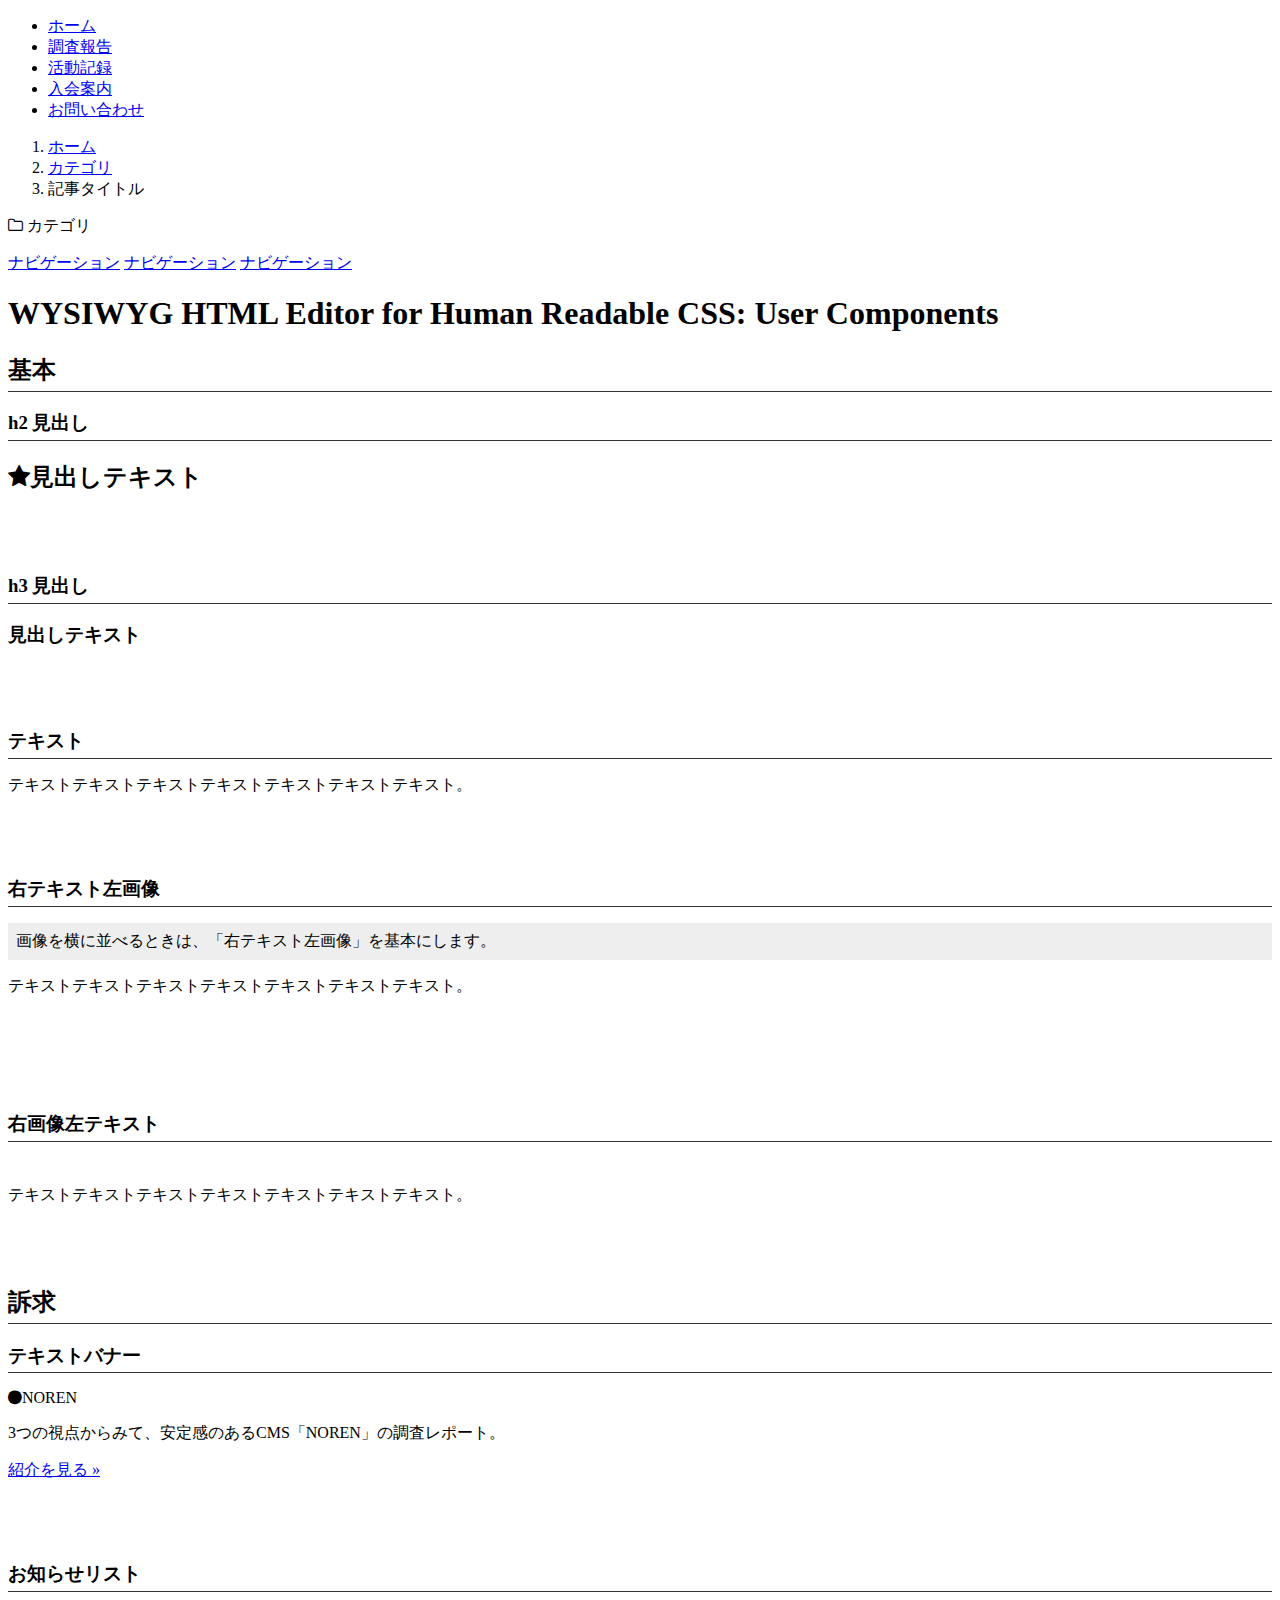
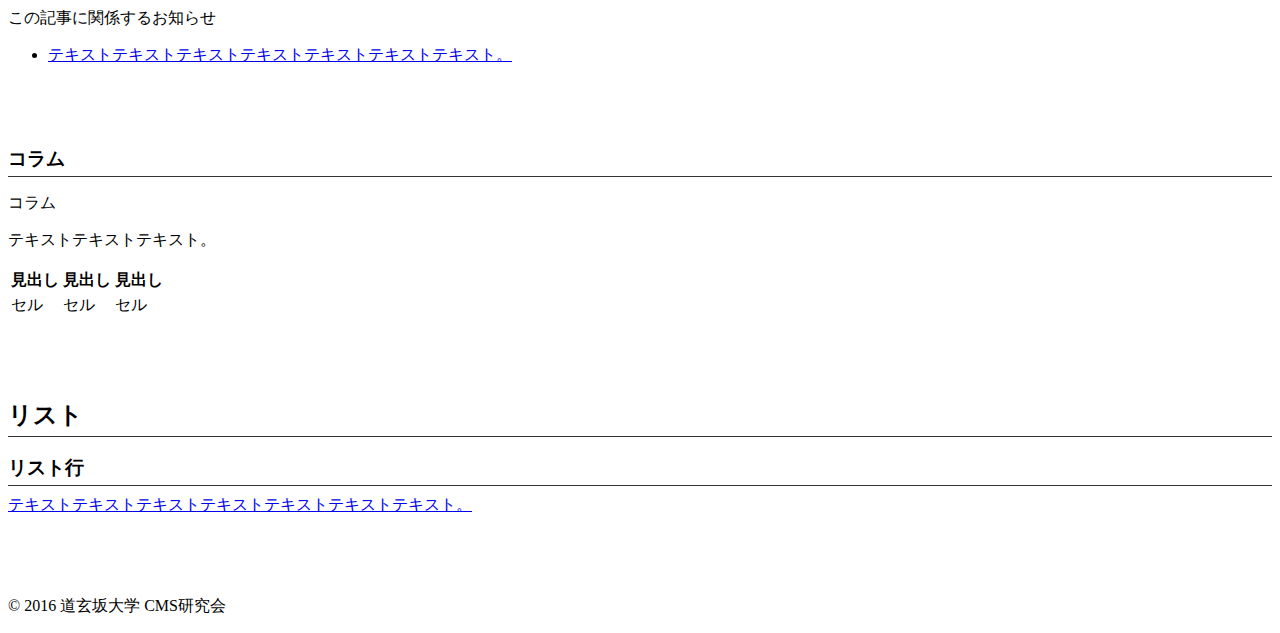
==== src/user-components/sample.html @ fd547f9a "ユーザーコンポーネントを、そのままコンポーネント集として見えるように整えた" ====
<!DOCTYPE html>
<html class="no-js">
<head>
  <meta charset="utf-8">
  <meta http-equiv="X-UA-Compatible" content="IE=edge,chrome=1">
  <meta name="viewport" content="width=device-width, initial-scale=1"><!-- user-scalable=no は指定しない。ピンチアウトができないと、縮小された画像などの文字が潰れたとき、情報を得るすべがなくなる -->
<title>WYSIWYG HTML Editor for Human Readable CSS: User Components</title>


  <!-- 依存ライブラリの読み込み -->
  <!-- jQuery -->
  <script src="https://ajax.googleapis.com/ajax/libs/jquery/1.11.3/jquery.min.js"></script>

  <!-- Bootstrap -->
  <!-- Latest compiled and minified CSS -->
  <link rel="stylesheet" href="https://maxcdn.bootstrapcdn.com/bootstrap/3.3.6/css/bootstrap.min.css" integrity="sha384-1q8mTJOASx8j1Au+a5WDVnPi2lkFfwwEAa8hDDdjZlpLegxhjVME1fgjWPGmkzs7" crossorigin="anonymous">
  <!-- Optional theme -->
  <link rel="stylesheet" href="https://maxcdn.bootstrapcdn.com/bootstrap/3.3.6/css/bootstrap-theme.min.css" integrity="sha384-fLW2N01lMqjakBkx3l/M9EahuwpSfeNvV63J5ezn3uZzapT0u7EYsXMjQV+0En5r" crossorigin="anonymous">
  <!-- Latest compiled and minified JavaScript -->
  <script src="https://maxcdn.bootstrapcdn.com/bootstrap/3.3.6/js/bootstrap.min.js" integrity="sha384-0mSbJDEHialfmuBBQP6A4Qrprq5OVfW37PRR3j5ELqxss1yVqOtnepnHVP9aJ7xS" crossorigin="anonymous"></script>

  <!-- Font Awesome -->
  <link rel="stylesheet" href="https://maxcdn.bootstrapcdn.com/font-awesome/4.5.0/css/font-awesome.min.css">


<!-- User Components を見やすくするための CSS -->
<style>

section {
  margin-bottom: 5.0em;
}

.hrcss-tab-title {
  border-bottom: 1px solid #333;
  margin-bottom: .5em;
  padding-bottom: .2em;
}

.hrcss-component-title {
  border-bottom: 1px solid #333;
  margin-bottom: .5em;
  padding-bottom: .2em;
}

.hrcss-component-image {
  display: none;
}

.hrcss-component-description {
  background: #eee;
  margin-bottom: 1.0em;
  padding: .5em;
}

</style>



</head>
<body>

  <!-- Layout -->
  <div class="container">

  <!-- Site Header -->
  <div class="masthead">
    <nav>
      <ul class="nav nav-justified">
        <li><a href="#">ホーム</a></li>
        <li><a href="#">調査報告</a></li>
        <li><a href="#">活動記録</a></li>
        <li><a href="#">入会案内</a></li>
        <li><a href="#">お問い合わせ</a></li>
      </ul>
    </nav>
  </div>


  <!-- Layout -->
  <nav>
    <ol class="breadcrumb">
      <li><a href="#">ホーム</a></li>
      <li><a href="#">カテゴリ</a></li>
      <li class="active">記事タイトル</li>
    </ol>
  </nav>

  <div class="row">
  <div class="col-sm-3 sidebar">
    
      <nav>
        <p class="lead nav-title"><i class="fa fa-folder-o"></i> カテゴリ</p>
        <div class="list-group">
          <a href="#" class="list-group-item">ナビゲーション</a>
          <a href="#" class="list-group-item">ナビゲーション</a>
          <a href="#" class="list-group-item">ナビゲーション</a>

        </div><!-- / .list-group -->
      </nav>

  </div>
  <div class="col-sm-8 col-sm-offset-1 main">

<h1>WYSIWYG HTML Editor for Human Readable CSS: User Components</h1>

<main id="hrcss-main">

<section class="( -tab )">

  <h2 class="hrcss-tab-title ( -tab-title )">基本</h2>


  <section class="( -component )">

    <h3 class="hrcss-component-title ( -component-title )">h2 見出し</h3>
    <img class="hrcss-component-image ( -component-image )" src="http://placehold.jp/60x40.png">

    <h2 class="text-primary ( -block )"><i class="fa fa-star ( -attribute:class )"></i><span class="( -editable )">見出しテキスト</span></h2>

  </section>


  <section class="( -component )">

    <h3 class="hrcss-component-title ( -component-title )">h3 見出し</h3>
    <img class="hrcss-component-image ( -component-image )" src="http://placehold.jp/60x40.png">

    <h3 class="( -block -editable )">見出しテキスト</h3>

  </section>


  <section class="( -component )">

    <h3 class="hrcss-component-title ( -component-title )">テキスト</h3>
    <img class="hrcss-component-image ( -component-image )" src="http://placehold.jp/60x40.png">

    <p class="( -element -editable )">テキストテキストテキストテキストテキストテキストテキスト。</p>

  </section>


  <section class="( -component )">

    <h3 class="hrcss-component-title ( -component-title )">右テキスト左画像</h3>
    <img class="hrcss-component-image ( -component-image )" src="http://placehold.jp/60x40.png">
    <p class="hrcss-component-description ( -component-description )">画像を横に並べるときは、「右テキスト左画像」を基本にします。</p>

    <div class="row ( -block )">
      <div class="col-sm-8">
        <p class="( -element -editable )">テキストテキストテキストテキストテキストテキストテキスト。</p>
      </div>
      <div class="col-sm-4">
        <img src="http://placehold.jp/230x230.png" alt="" class="img-responsive ( -attribute:src )">
      </div>
    </div>

  </section>


  <section class="( -component )">

    <h3 class="hrcss-component-title ( -component-title )">右画像左テキスト</h3>
    <img class="hrcss-component-image ( -component-image )" src="http://placehold.jp/60x40.png">

    <div class="row ( -block )">
      <div class="col-sm-4">
        <img src="http://placehold.jp/230x230.png" alt="" class="img-responsive ( -attribute:src )">
      </div>
      <div class="col-sm-8">
        <p class="( -element -editable )">テキストテキストテキストテキストテキストテキストテキスト。</p>
      </div>
    </div>

  </section>


</section><!-- / .-tab -->


<section class="( -tab )">

  <h2 class="hrcss-tab-title ( -tab-title )">訴求</h2>


  <section class="( -component )">

    <h3 class="hrcss-component-title ( -component-title )">テキストバナー</h3>
    <img class="hrcss-component-image ( -component-image )" src="http://placehold.jp/60x40.png">

    <div class="panel panel-default ( -block )">
      <div class="panel-body">
        <p class="lead"><i class="fa fa-circle ( -attribute:class )"></i><span class="( -editable )">NOREN</span></p>
        <p class="( -element -editable )">3つの視点からみて、安定感のあるCMS「NOREN」の調査レポート。</p>
        <p><a class="btn btn-primary ( -attribute:href )" href="#" role="button">紹介を見る &raquo;</a></p>
      </div>
    </div>

  </section>


  <section class="( -component )">

    <h3 class="hrcss-component-title ( -component-title )">お知らせリスト</h3>
    <img class="hrcss-component-image ( -component-image )" src="http://placehold.jp/60x40.png">

    <div class="well ( -block )">
      <p class="lead">この記事に関係するお知らせ</p>
      <ul class="well-ul ( -include:well-li )">
        <li class="well-li ( -element )"><a href="#" class="( -editable -attribute:href )">テキストテキストテキストテキストテキストテキストテキスト。</a></li>
    </ul>
    </div>

  </section>



  <section class="( -component )">

    <h3 class="hrcss-component-title ( -component-title )">コラム</h3>
    <img class="hrcss-component-image ( -component-image )" src="http://placehold.jp/60x40.png">

    <div class="panel panel-default ( -block )">
      <div class="panel-body">
        <p class="lead ( -editable )">コラム</p>
        <p class="( -editable )">テキストテキストテキスト。</p>
        <table class="table">
          <tr>
            <th>見出し</th>
            <th>見出し</th>
            <th>見出し</th>
          </tr>
          <tr>
            <td>セル</td>
            <td>セル</td>
            <td>セル</td>
          </tr>
        </table>
      </div>
    </div>

  </section>


</section><!-- / .-tab -->


<section class="( -tab )">

  <h2 class="hrcss-tab-title ( -tab-title )">リスト</h2>

  <section class="( -component )">

    <h3 class="hrcss-component-title ( -component-title )">リスト行</h3>
    <img class="hrcss-component-image ( -component-image )" src="http://placehold.jp/60x40.png">

    <li class="well-li ( -element -parent:well-ul )"><a href="#" class="( -editable -attribute:href )">テキストテキストテキストテキストテキストテキストテキスト。</a></li>

  </section>


</section><!-- / .-tab -->


</main>



  </div>
  </div>

  <!-- Site Footer -->
  <footer class="footer">
    <p class="text-center">&copy; 2016 道玄坂大学 CMS研究会</p>
  </footer>

  </div><!-- / Layout -->

    </body>
</html>
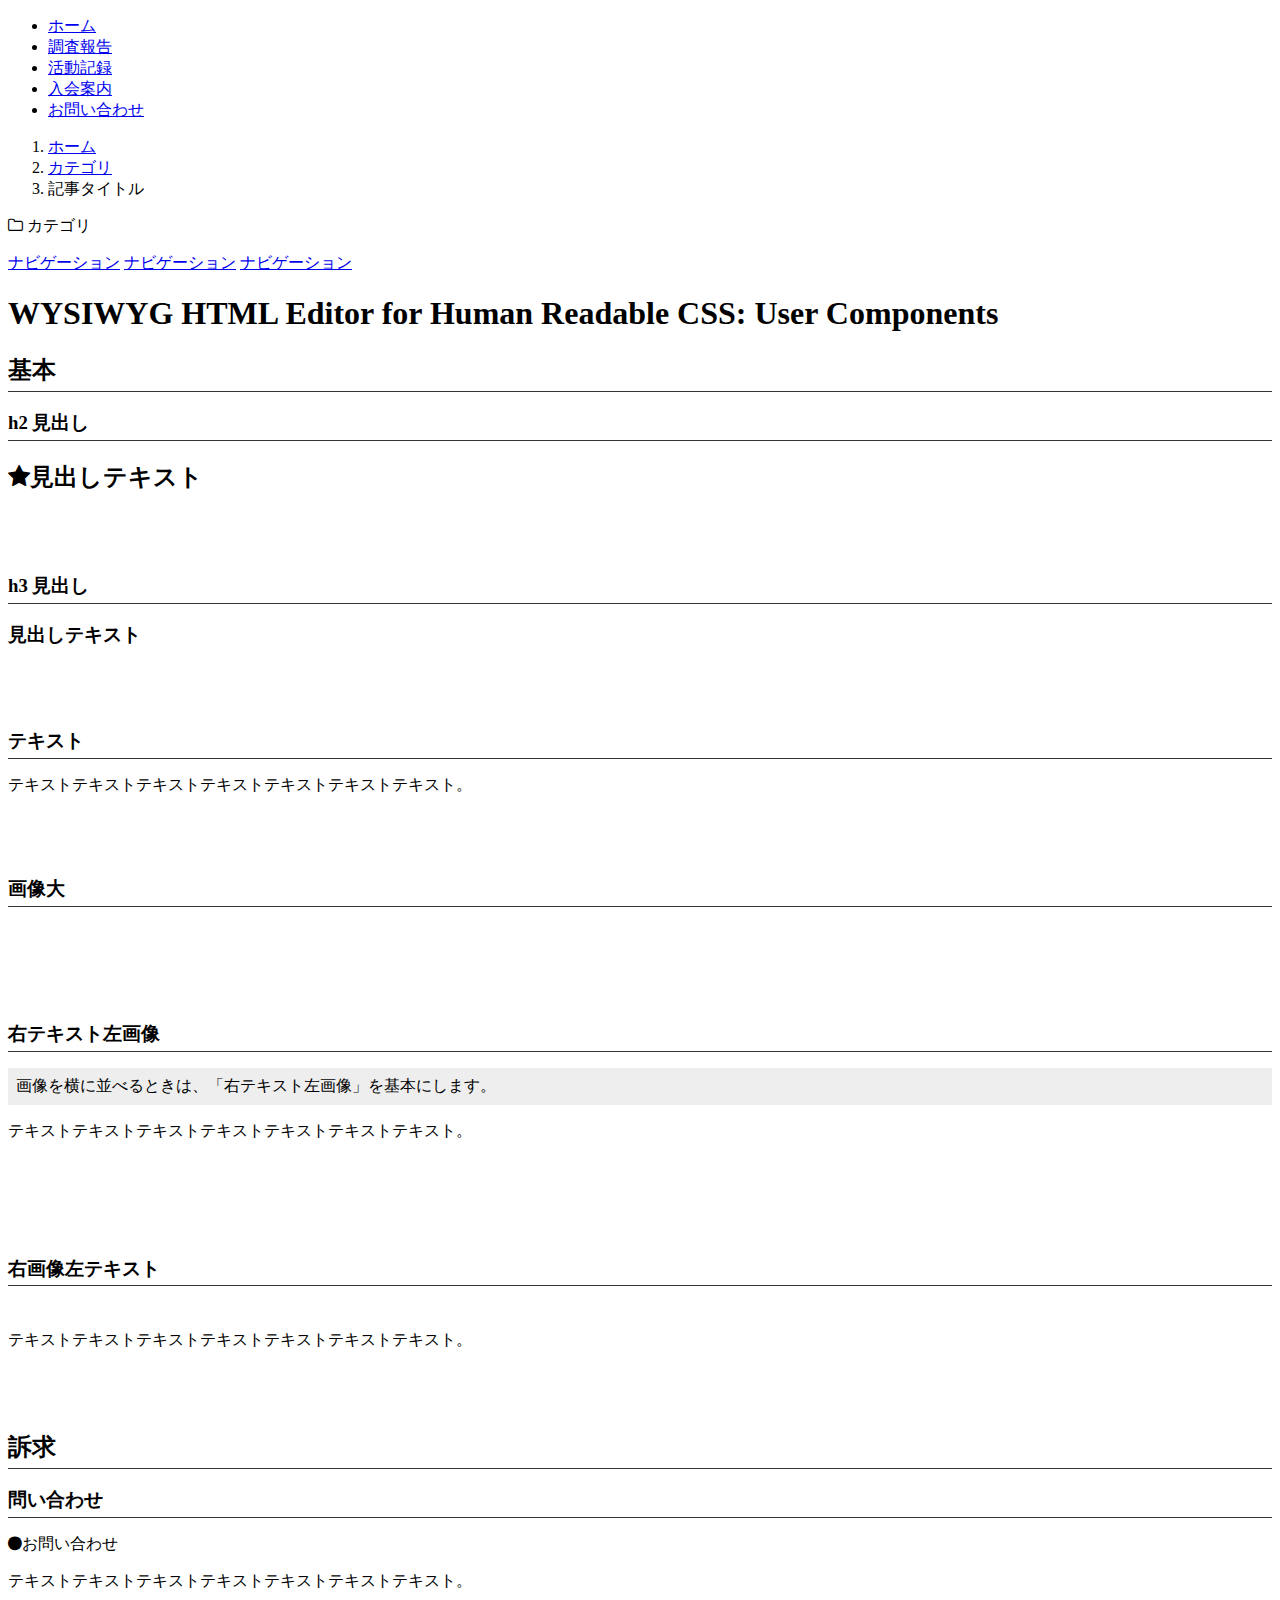
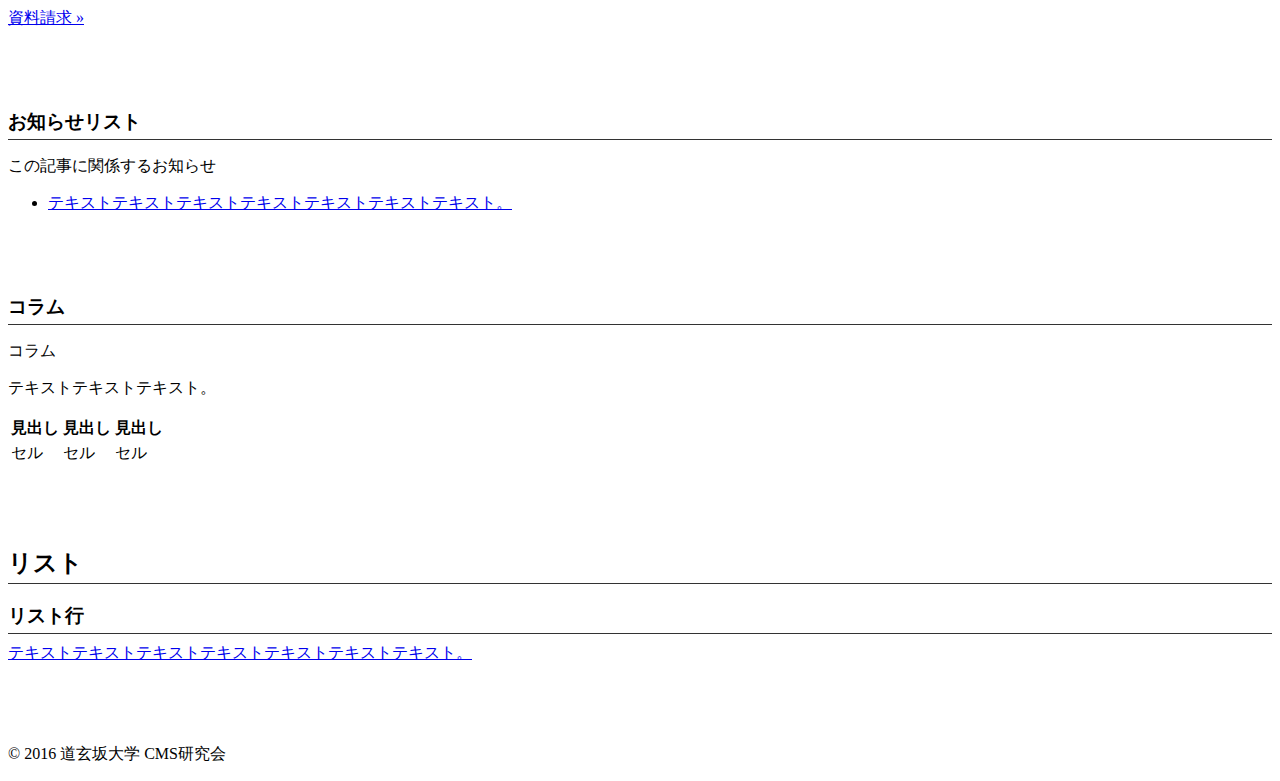
==== commit 22a3f6ba: "画像大コンポーネントと資料請求コンポーネントを作成" ====
--- a/src/user-components/sample.html
+++ b/src/user-components/sample.html
@@ -142,6 +142,16 @@
 
   <section class="( -component )">
 
+    <h3 class="hrcss-component-title ( -component-title )">画像大</h3>
+    <img class="hrcss-component-image ( -component-image )" src="http://placehold.jp/60x40.png">
+
+    <p class="( -block )"><img src="http://placehold.jp/750x230.png" alt="" class="img-responsive ( -attribute:src )"></p>
+
+  </section>
+
+
+  <section class="( -component )">
+
     <h3 class="hrcss-component-title ( -component-title )">右テキスト左画像</h3>
     <img class="hrcss-component-image ( -component-image )" src="http://placehold.jp/60x40.png">
     <p class="hrcss-component-description ( -component-description )">画像を横に並べるときは、「右テキスト左画像」を基本にします。</p>
@@ -185,14 +195,14 @@
 
   <section class="( -component )">
 
-    <h3 class="hrcss-component-title ( -component-title )">テキストバナー</h3>
+    <h3 class="hrcss-component-title ( -component-title )">問い合わせ</h3>
     <img class="hrcss-component-image ( -component-image )" src="http://placehold.jp/60x40.png">
 
     <div class="panel panel-default ( -block )">
       <div class="panel-body">
-        <p class="lead"><i class="fa fa-circle ( -attribute:class )"></i><span class="( -editable )">NOREN</span></p>
-        <p class="( -element -editable )">3つの視点からみて、安定感のあるCMS「NOREN」の調査レポート。</p>
-        <p><a class="btn btn-primary ( -attribute:href )" href="#" role="button">紹介を見る &raquo;</a></p>
+        <p class="lead"><i class="fa fa-circle ( -attribute:class )"></i><span class="( -editable )">お問い合わせ</span></p>
+        <p class="( -element -editable )">テキストテキストテキストテキストテキストテキストテキスト。</p>
+        <p><a class="btn btn-primary ( -attribute:href )" href="#" role="button">資料請求 &raquo;</a></p>
       </div>
     </div>
 
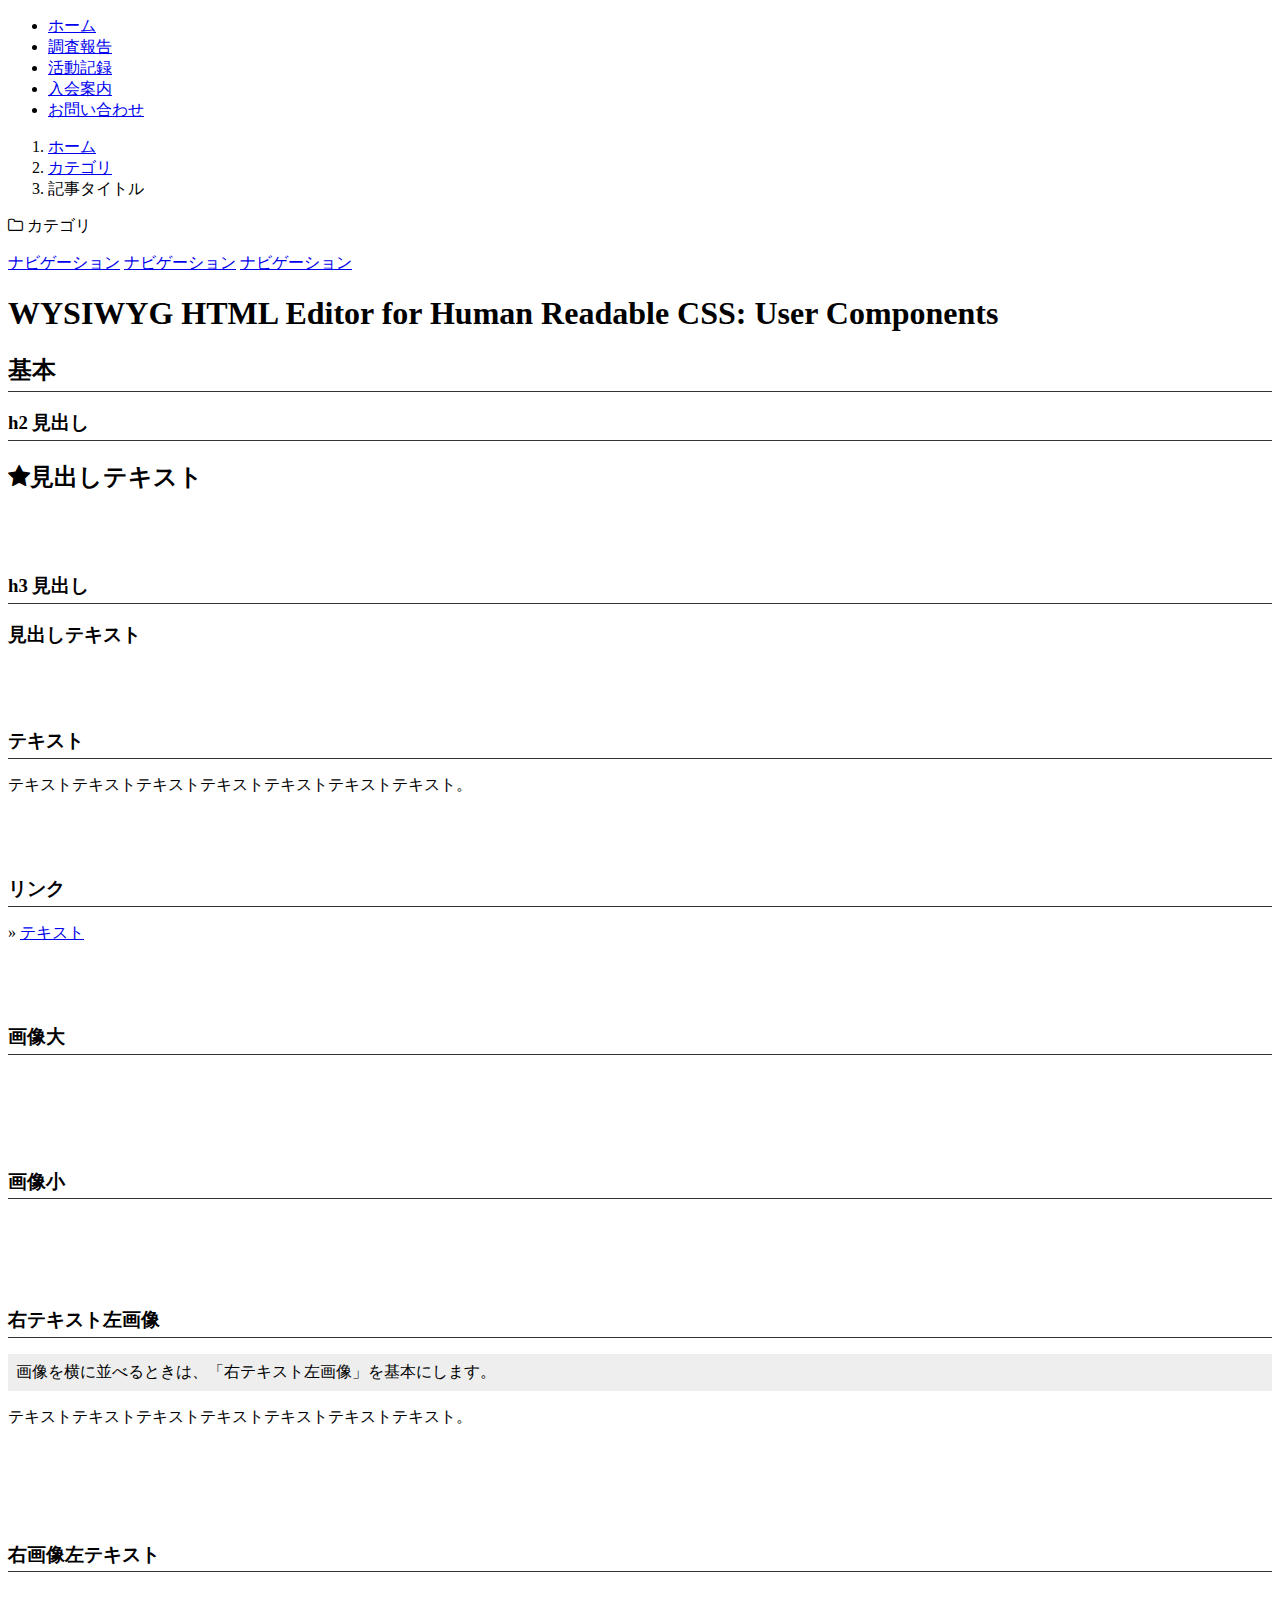
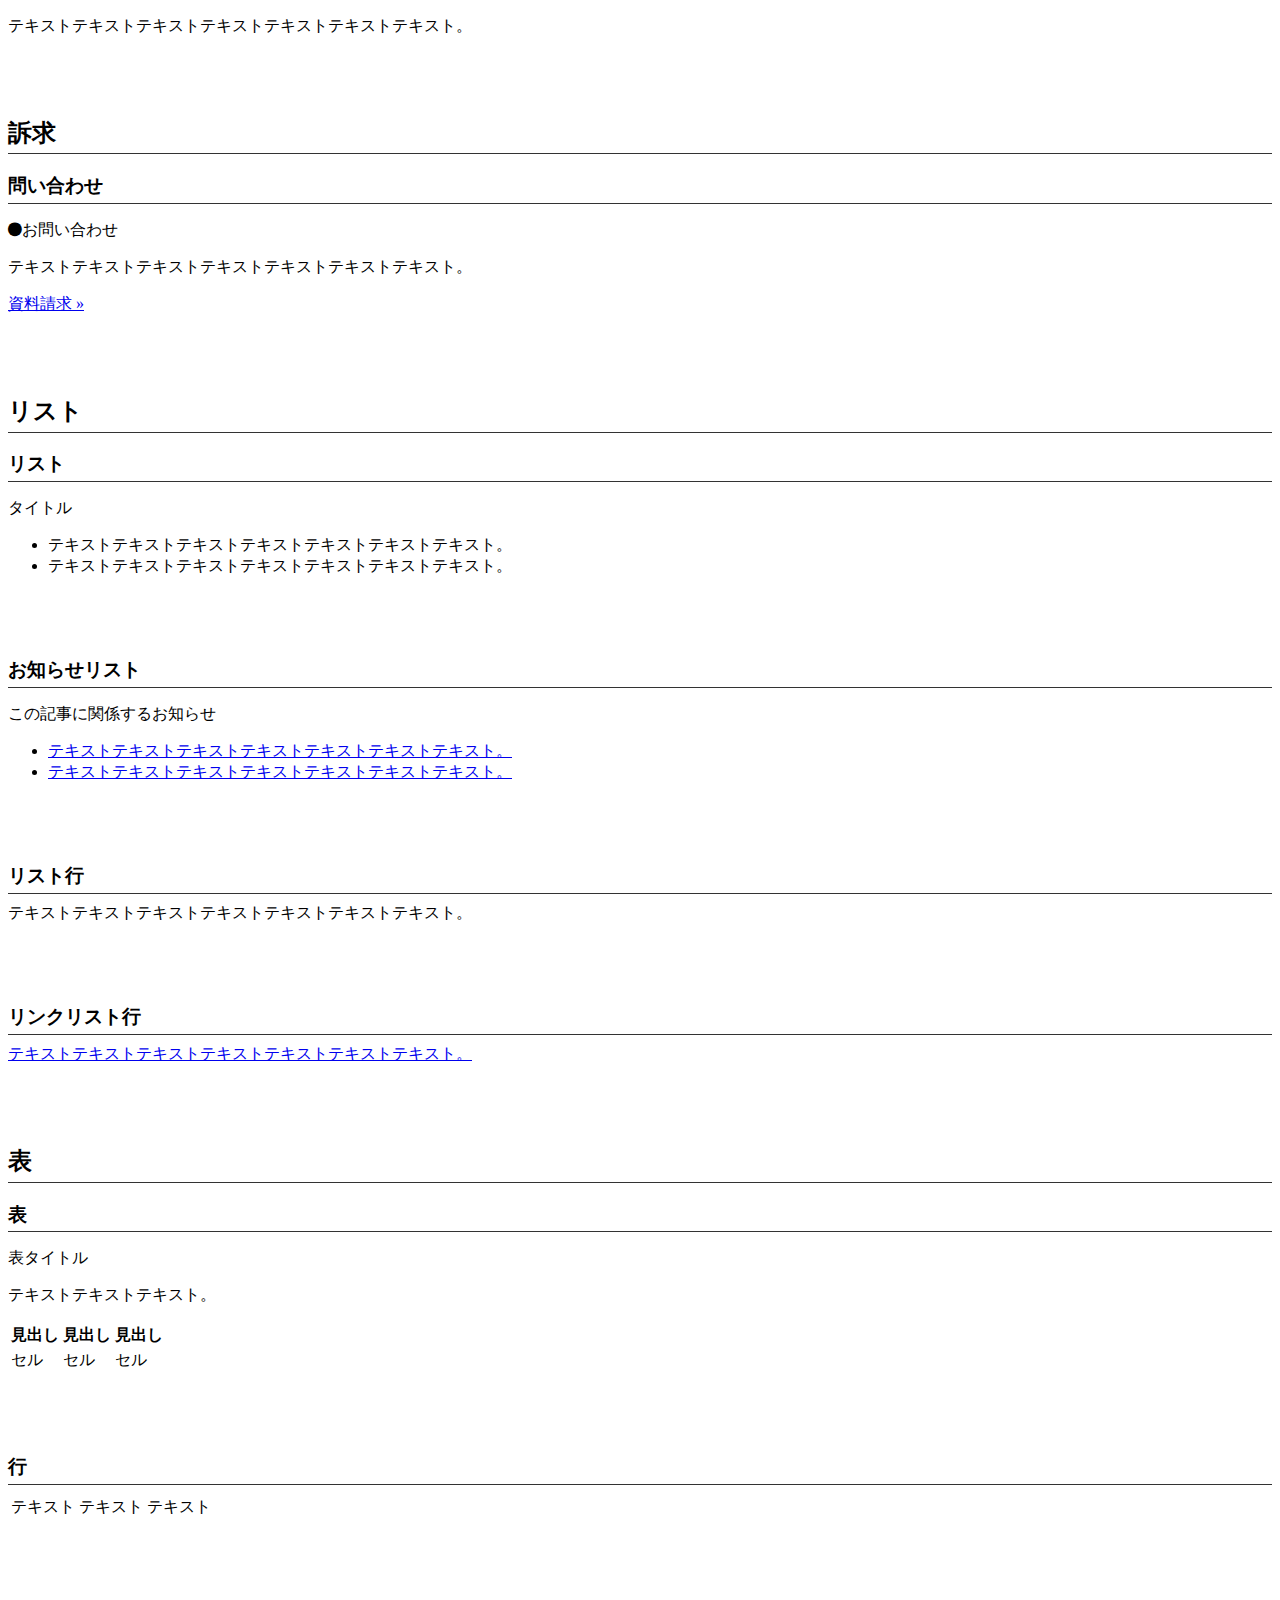
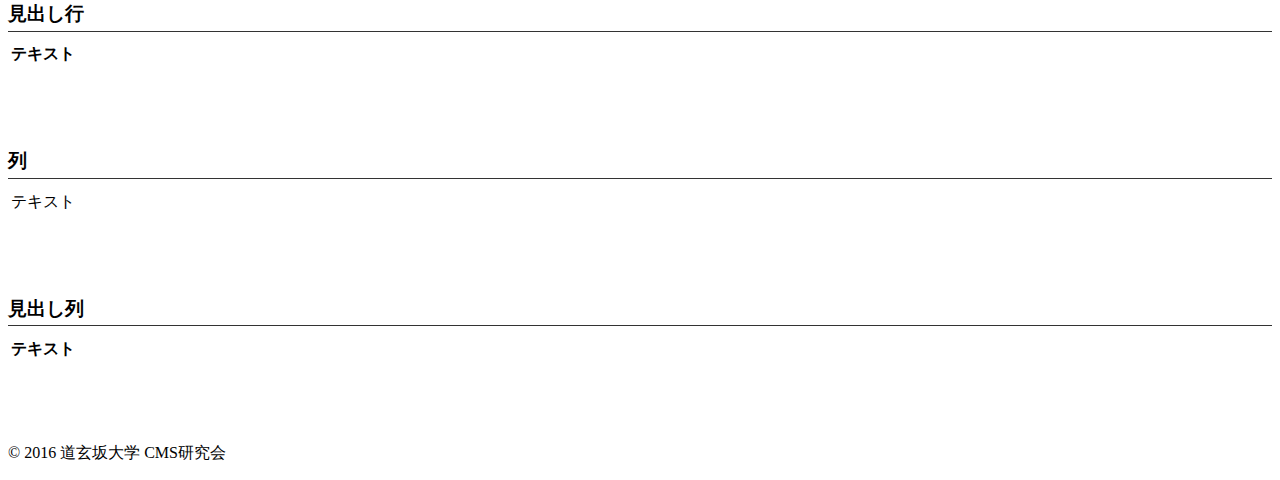
==== commit ff16908a: "コンポーネントのサムネイルを作成" ====
--- a/src/user-components/sample.html
+++ b/src/user-components/sample.html
@@ -113,7 +113,7 @@
   <section class="( -component )">
 
     <h3 class="hrcss-component-title ( -component-title )">h2 見出し</h3>
-    <img class="hrcss-component-image ( -component-image )" src="http://placehold.jp/60x40.png">
+    <img class="hrcss-component-image ( -component-image )" src="img/comp-h2.png">
 
     <h2 class="text-primary ( -block )"><i class="fa fa-star ( -attribute:class )"></i><span class="( -editable )">見出しテキスト</span></h2>
 
@@ -123,7 +123,7 @@
   <section class="( -component )">
 
     <h3 class="hrcss-component-title ( -component-title )">h3 見出し</h3>
-    <img class="hrcss-component-image ( -component-image )" src="http://placehold.jp/60x40.png">
+    <img class="hrcss-component-image ( -component-image )" src="img/comp-h3.png">
 
     <h3 class="( -block -editable )">見出しテキスト</h3>
 
@@ -133,7 +133,7 @@
   <section class="( -component )">
 
     <h3 class="hrcss-component-title ( -component-title )">テキスト</h3>
-    <img class="hrcss-component-image ( -component-image )" src="http://placehold.jp/60x40.png">
+    <img class="hrcss-component-image ( -component-image )" src="img/comp-text.png">
 
     <p class="( -element -editable )">テキストテキストテキストテキストテキストテキストテキスト。</p>
 
@@ -142,8 +142,18 @@
 
   <section class="( -component )">
 
+    <h3 class="hrcss-component-title ( -component-title )">リンク</h3>
+    <img class="hrcss-component-image ( -component-image )" src="img/comp-link.png">
+
+    <p class="( -element )">&raquo; <a href="#" class="( -editable -attribute:href )">テキスト</a></p>
+
+  </section>
+
+
+  <section class="( -component )">
+
     <h3 class="hrcss-component-title ( -component-title )">画像大</h3>
-    <img class="hrcss-component-image ( -component-image )" src="http://placehold.jp/60x40.png">
+    <img class="hrcss-component-image ( -component-image )" src="img/comp-image-large.png">
 
     <p class="( -block )"><img src="http://placehold.jp/750x230.png" alt="" class="img-responsive ( -attribute:src )"></p>
 
@@ -152,8 +162,18 @@
 
   <section class="( -component )">
 
+    <h3 class="hrcss-component-title ( -component-title )">画像小</h3>
+    <img class="hrcss-component-image ( -component-image )" src="img/comp-image-small.png">
+
+    <img src="http://placehold.jp/60x60.png" alt="" class="img-responsive ( -element -attribute:src )">
+
+  </section>
+
+
+  <section class="( -component )">
+
     <h3 class="hrcss-component-title ( -component-title )">右テキスト左画像</h3>
-    <img class="hrcss-component-image ( -component-image )" src="http://placehold.jp/60x40.png">
+    <img class="hrcss-component-image ( -component-image )" src="img/comp-image-right.png">
     <p class="hrcss-component-description ( -component-description )">画像を横に並べるときは、「右テキスト左画像」を基本にします。</p>
 
     <div class="row ( -block )">
@@ -171,7 +191,7 @@
   <section class="( -component )">
 
     <h3 class="hrcss-component-title ( -component-title )">右画像左テキスト</h3>
-    <img class="hrcss-component-image ( -component-image )" src="http://placehold.jp/60x40.png">
+    <img class="hrcss-component-image ( -component-image )" src="img/comp-image-left.png">
 
     <div class="row ( -block )">
       <div class="col-sm-4">
@@ -196,7 +216,7 @@
   <section class="( -component )">
 
     <h3 class="hrcss-component-title ( -component-title )">問い合わせ</h3>
-    <img class="hrcss-component-image ( -component-image )" src="http://placehold.jp/60x40.png">
+    <img class="hrcss-component-image ( -component-image )" src="img/comp-inquiry.png">
 
     <div class="panel panel-default ( -block )">
       <div class="panel-body">
@@ -209,30 +229,83 @@
   </section>
 
 
+</section><!-- / .-tab -->
+
+
+<section class="( -tab )">
+
+  <h2 class="hrcss-tab-title ( -tab-title )">リスト</h2>
+
+
+  <section class="( -component )">
+
+    <h3 class="hrcss-component-title ( -component-title )">リスト</h3>
+    <img class="hrcss-component-image ( -component-image )" src="img/comp-list.png">
+
+        <div class="panel panel-default ( -block )">
+          <div class="panel-body">
+            <p class="lead ( -editable )">タイトル</p>
+            <ul class="( -list )">
+              <li class="( -listitem )">テキストテキストテキストテキストテキストテキストテキスト。</li>
+              <li class="( -listitem )">テキストテキストテキストテキストテキストテキストテキスト。</li>
+            </ul>
+          </div>
+        </div>
+
+  </section>
+
+
   <section class="( -component )">
 
     <h3 class="hrcss-component-title ( -component-title )">お知らせリスト</h3>
-    <img class="hrcss-component-image ( -component-image )" src="http://placehold.jp/60x40.png">
+    <img class="hrcss-component-image ( -component-image )" src="img/comp-note.png">
 
     <div class="well ( -block )">
       <p class="lead">この記事に関係するお知らせ</p>
-      <ul class="well-ul ( -include:well-li )">
-        <li class="well-li ( -element )"><a href="#" class="( -editable -attribute:href )">テキストテキストテキストテキストテキストテキストテキスト。</a></li>
-    </ul>
+      <ul class="well-ul ( -list -include:well-li )">
+        <li class="well-li ( -listitem )"><a href="#" class="( -editable -attribute:href )">テキストテキストテキストテキストテキストテキストテキスト。</a></li>
+        <li class="well-li ( -listitem )"><a href="#" class="( -editable -attribute:href )">テキストテキストテキストテキストテキストテキストテキスト。</a></li>
+      </ul>
     </div>
 
   </section>
 
 
-
-  <section class="( -component )">
-
-    <h3 class="hrcss-component-title ( -component-title )">コラム</h3>
-    <img class="hrcss-component-image ( -component-image )" src="http://placehold.jp/60x40.png">
+  <section class="( -component )">
+
+    <h3 class="hrcss-component-title ( -component-title )">リスト行</h3>
+    <img class="hrcss-component-image ( -component-image )" src="img/comp-list-li.png">
+
+    <li class="( -listitem )">テキストテキストテキストテキストテキストテキストテキスト。</li>
+
+  </section>
+
+  <section class="( -component )">
+
+    <h3 class="hrcss-component-title ( -component-title )">リンクリスト行</h3>
+    <img class="hrcss-component-image ( -component-image )" src="img/comp-list-li-a.png">
+
+    <li class="well-li ( -listitem -parent:well-ul )"><a href="#" class="( -editable -attribute:href )">テキストテキストテキストテキストテキストテキストテキスト。</a></li>
+
+  </section>
+
+
+</section><!-- / .-tab -->
+
+
+<section class="( -tab )">
+
+  <h2 class="hrcss-tab-title ( -tab-title )">表</h2>
+
+
+  <section class="( -component )">
+
+    <h3 class="hrcss-component-title ( -component-title )">表</h3>
+    <img class="hrcss-component-image ( -component-image )" src="img/comp-table.png">
 
     <div class="panel panel-default ( -block )">
       <div class="panel-body">
-        <p class="lead ( -editable )">コラム</p>
+        <p class="lead ( -editable )">表タイトル</p>
         <p class="( -editable )">テキストテキストテキスト。</p>
         <table class="table">
           <tr>
@@ -252,19 +325,58 @@
   </section>
 
 
-</section><!-- / .-tab -->
-
-
-<section class="( -tab )">
-
-  <h2 class="hrcss-tab-title ( -tab-title )">リスト</h2>
-
-  <section class="( -component )">
-
-    <h3 class="hrcss-component-title ( -component-title )">リスト行</h3>
-    <img class="hrcss-component-image ( -component-image )" src="http://placehold.jp/60x40.png">
-
-    <li class="well-li ( -element -parent:well-ul )"><a href="#" class="( -editable -attribute:href )">テキストテキストテキストテキストテキストテキストテキスト。</a></li>
+  <section class="( -component )">
+
+    <h3 class="hrcss-component-title ( -component-title )">行</h3>
+    <img class="hrcss-component-image ( -component-image )" src="img/comp-table-tr.png">
+
+    <table class="table ( -ignore )">
+      <tr class="( -tr )">
+        <td class="( -td )"><span class="( -editable )">テキスト</span></td>
+        <td class="( -td )"><span class="( -editable )">テキスト</span></td>
+        <td class="( -td )"><span class="( -editable )">テキスト</span></td>
+      </tr>
+    </table>
+
+
+  </section>
+
+
+  <section class="( -component )">
+
+    <h3 class="hrcss-component-title ( -component-title )">見出し行</h3>
+    <img class="hrcss-component-image ( -component-image )" src="img/comp-table-tr-th.png">
+
+    <table class="table ( -ignore )">
+      <tr class="( -tr )">
+        <th class="( -td )"><span class="( -editable )">テキスト</span></th>
+      </tr>
+    </table>
+
+
+  </section>
+
+
+  <section class="( -component )">
+
+    <h3 class="hrcss-component-title ( -component-title )">列</h3>
+    <img class="hrcss-component-image ( -component-image )" src="img/comp-table-td.png">
+
+    <table class="table ( -ignore )">
+      <td class="( -td )"><span class="( -editable )">テキスト</span></td>
+    </table>
+
+  </section>
+
+
+  <section class="( -component )">
+
+    <h3 class="hrcss-component-title ( -component-title )">見出し列</h3>
+    <img class="hrcss-component-image ( -component-image )" src="img/comp-table-td-th.png">
+
+    <table class="table ( -ignore )">
+      <th class="( -td )"><span class="( -element -editable )">テキスト</span></th>
+    </table>
 
   </section>
 
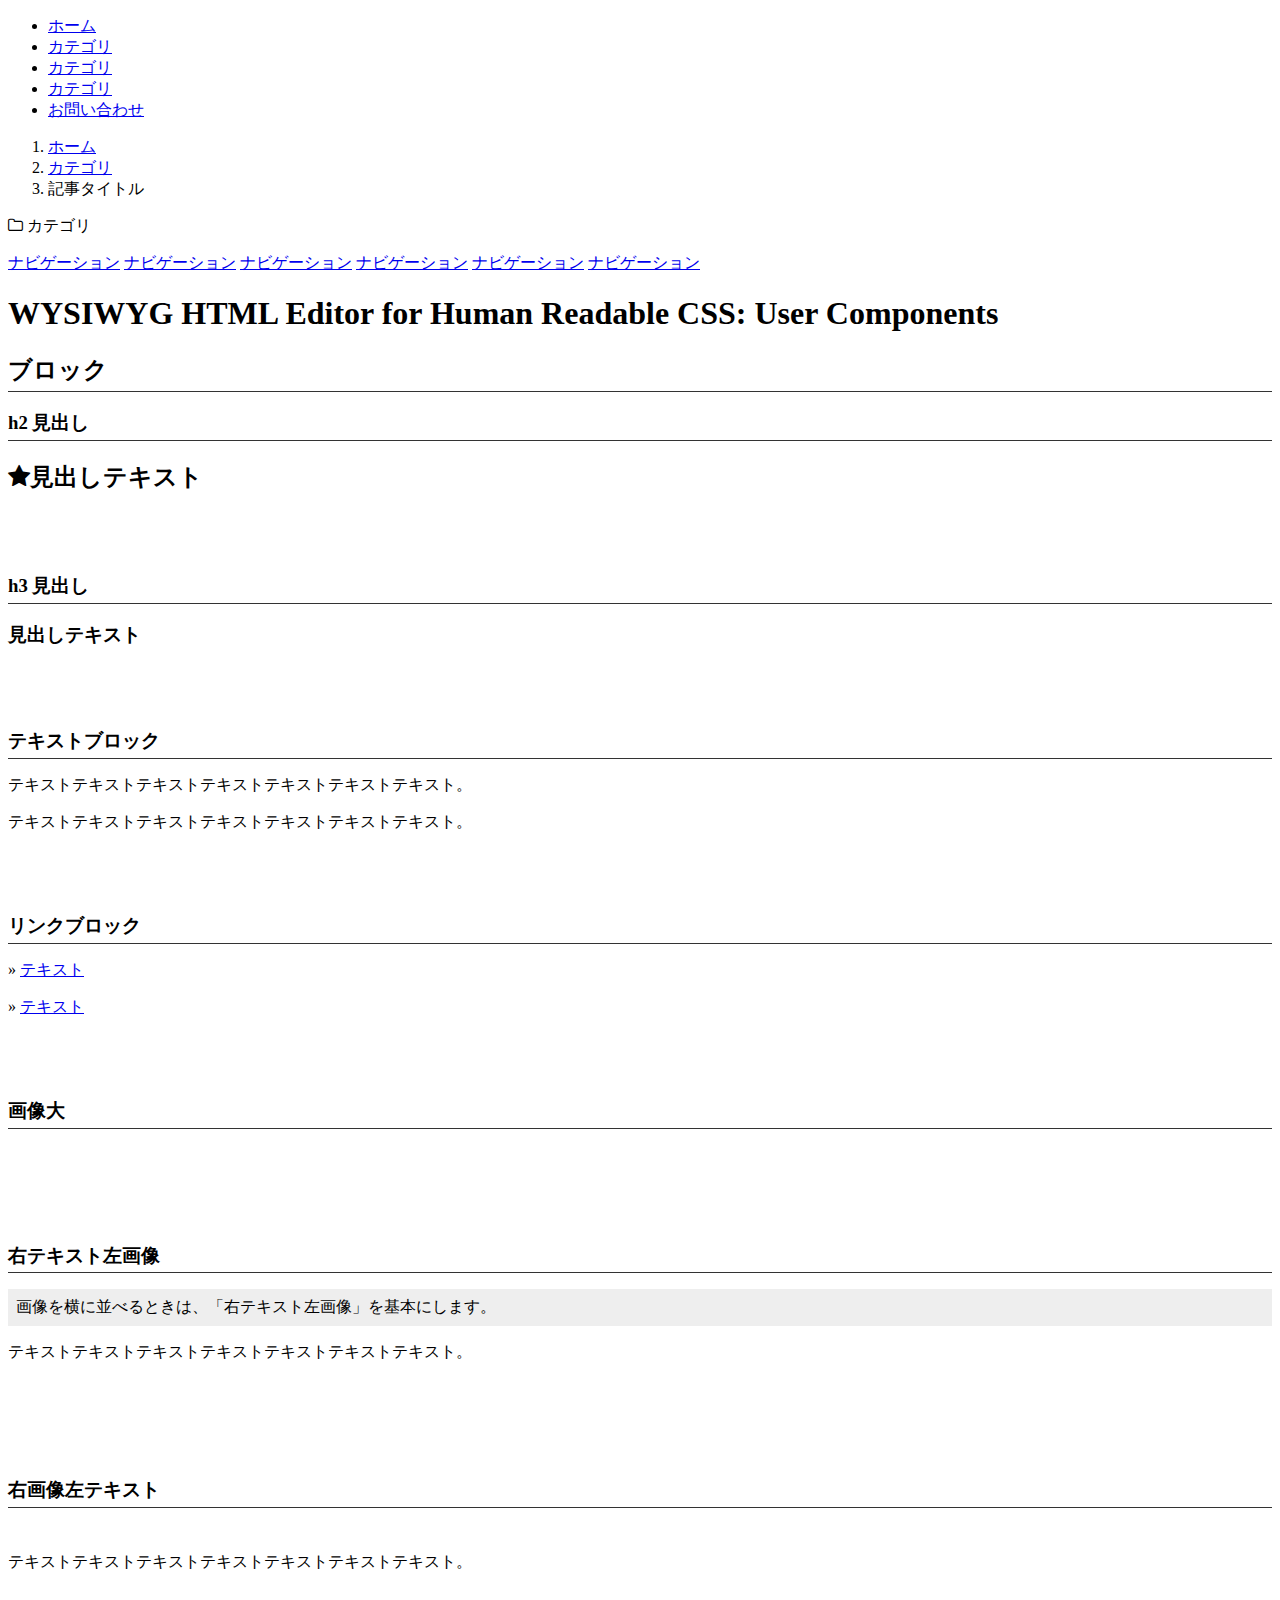
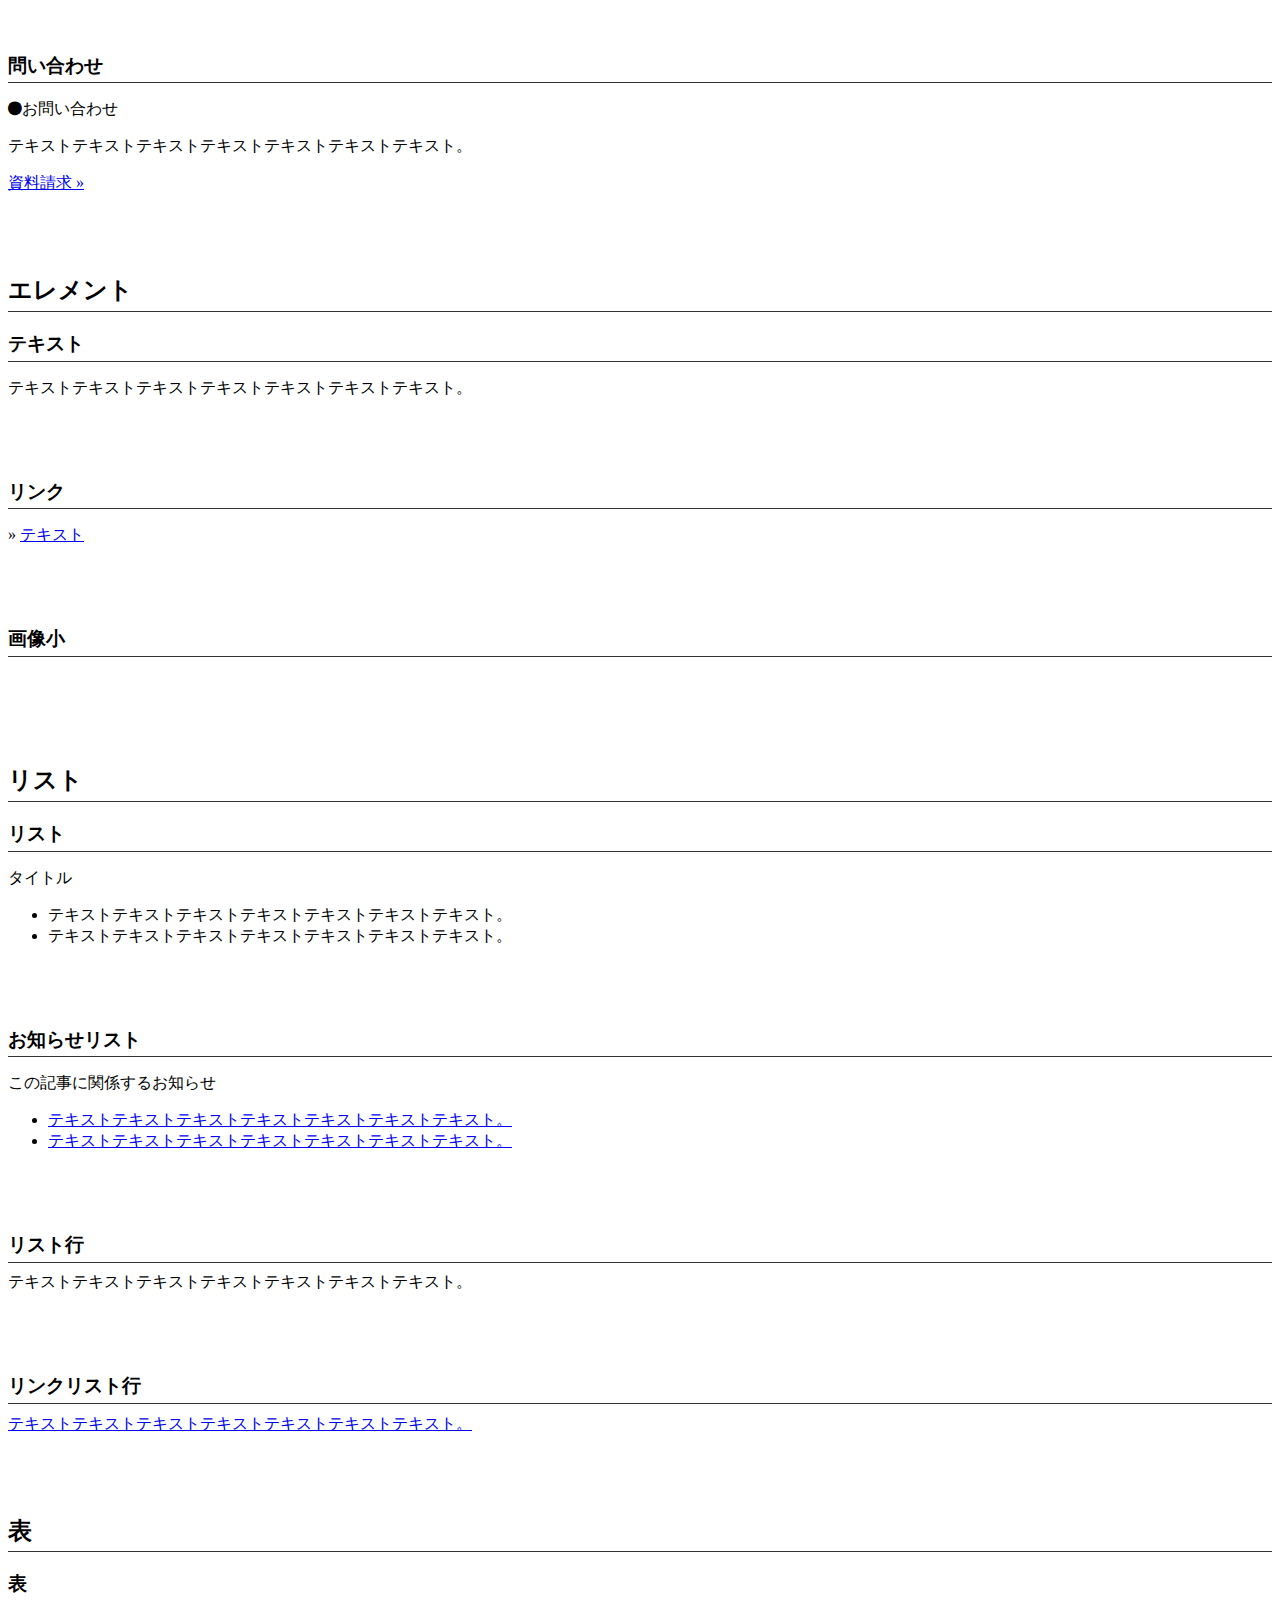
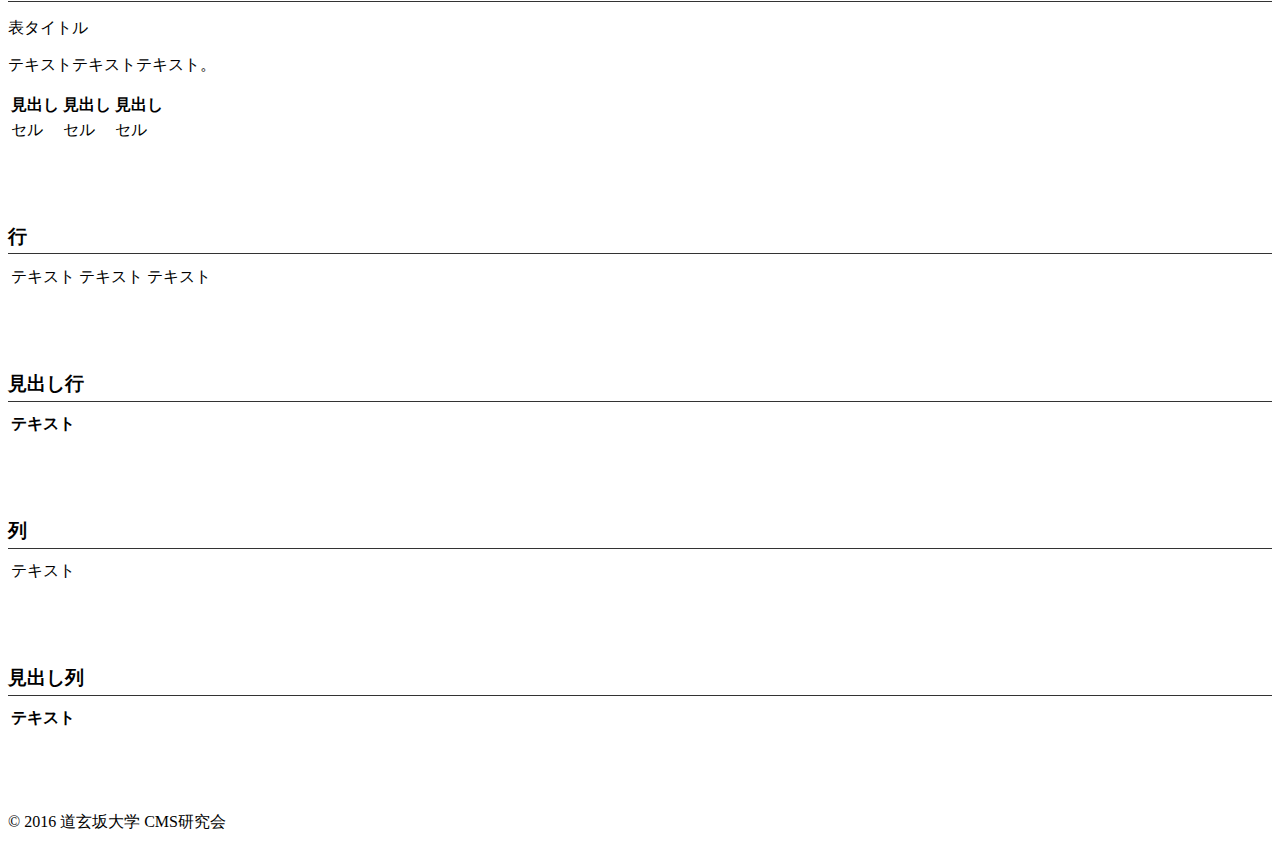
==== commit 95fb34aa: "Issue #7 と #10 まわりの調整" ====
--- a/src/user-components/sample.html
+++ b/src/user-components/sample.html
@@ -67,9 +67,9 @@
     <nav>
       <ul class="nav nav-justified">
         <li><a href="#">ホーム</a></li>
-        <li><a href="#">調査報告</a></li>
-        <li><a href="#">活動記録</a></li>
-        <li><a href="#">入会案内</a></li>
+        <li><a href="#">カテゴリ</a></li>
+        <li><a href="#">カテゴリ</a></li>
+        <li><a href="#">カテゴリ</a></li>
         <li><a href="#">お問い合わせ</a></li>
       </ul>
     </nav>
@@ -94,7 +94,9 @@
           <a href="#" class="list-group-item">ナビゲーション</a>
           <a href="#" class="list-group-item">ナビゲーション</a>
           <a href="#" class="list-group-item">ナビゲーション</a>
-
+          <a href="#" class="list-group-item">ナビゲーション</a>
+          <a href="#" class="list-group-item">ナビゲーション</a>
+          <a href="#" class="list-group-item">ナビゲーション</a>
         </div><!-- / .list-group -->
       </nav>
 
@@ -107,7 +109,7 @@
 
 <section class="( -tab )">
 
-  <h2 class="hrcss-tab-title ( -tab-title )">基本</h2>
+  <h2 class="hrcss-tab-title ( -tab-title )">ブロック</h2>
 
 
   <section class="( -component )">
@@ -132,20 +134,26 @@
 
   <section class="( -component )">
 
-    <h3 class="hrcss-component-title ( -component-title )">テキスト</h3>
+    <h3 class="hrcss-component-title ( -component-title )">テキストブロック</h3>
     <img class="hrcss-component-image ( -component-image )" src="img/comp-text.png">
 
-    <p class="( -element -editable )">テキストテキストテキストテキストテキストテキストテキスト。</p>
-
-  </section>
-
-
-  <section class="( -component )">
-
-    <h3 class="hrcss-component-title ( -component-title )">リンク</h3>
+    <div class="( -block )">
+      <p class="( -element -editable )">テキストテキストテキストテキストテキストテキストテキスト。</p>
+      <p class="( -element -editable )">テキストテキストテキストテキストテキストテキストテキスト。</p>
+    </div>
+
+  </section>
+
+
+  <section class="( -component )">
+
+    <h3 class="hrcss-component-title ( -component-title )">リンクブロック</h3>
     <img class="hrcss-component-image ( -component-image )" src="img/comp-link.png">
 
-    <p class="( -element )">&raquo; <a href="#" class="( -editable -attribute:href )">テキスト</a></p>
+    <div class="( -block )">
+      <p class="( -element )">&raquo; <a href="#" class="( -editable -attribute:href )">テキスト</a></p>
+      <p class="( -element )">&raquo; <a href="#" class="( -editable -attribute:href )">テキスト</a></p>
+    </div>
 
   </section>
 
@@ -156,16 +164,6 @@
     <img class="hrcss-component-image ( -component-image )" src="img/comp-image-large.png">
 
     <p class="( -block )"><img src="http://placehold.jp/750x230.png" alt="" class="img-responsive ( -attribute:src )"></p>
-
-  </section>
-
-
-  <section class="( -component )">
-
-    <h3 class="hrcss-component-title ( -component-title )">画像小</h3>
-    <img class="hrcss-component-image ( -component-image )" src="img/comp-image-small.png">
-
-    <img src="http://placehold.jp/60x60.png" alt="" class="img-responsive ( -element -attribute:src )">
 
   </section>
 
@@ -203,14 +201,6 @@
     </div>
 
   </section>
-
-
-</section><!-- / .-tab -->
-
-
-<section class="( -tab )">
-
-  <h2 class="hrcss-tab-title ( -tab-title )">訴求</h2>
 
 
   <section class="( -component )">
@@ -225,6 +215,44 @@
         <p><a class="btn btn-primary ( -attribute:href )" href="#" role="button">資料請求 &raquo;</a></p>
       </div>
     </div>
+
+  </section>
+
+
+</section><!-- / .-tab -->
+
+
+<section class="( -tab )">
+
+  <h2 class="hrcss-tab-title ( -tab-title )">エレメント</h2>
+
+
+  <section class="( -component )">
+
+    <h3 class="hrcss-component-title ( -component-title )">テキスト</h3>
+    <img class="hrcss-component-image ( -component-image )" src="img/comp-text.png">
+
+    <p class="( -element -editable )">テキストテキストテキストテキストテキストテキストテキスト。</p>
+
+  </section>
+
+
+  <section class="( -component )">
+
+    <h3 class="hrcss-component-title ( -component-title )">リンク</h3>
+    <img class="hrcss-component-image ( -component-image )" src="img/comp-link.png">
+
+    <p class="( -element )">&raquo; <a href="#" class="( -editable -attribute:href )">テキスト</a></p>
+
+  </section>
+
+
+  <section class="( -component )">
+
+    <h3 class="hrcss-component-title ( -component-title )">画像小</h3>
+    <img class="hrcss-component-image ( -component-image )" src="img/comp-image-small.png">
+
+    <img src="http://placehold.jp/60x60.png" alt="" class="img-responsive ( -element -attribute:src )">
 
   </section>
 
